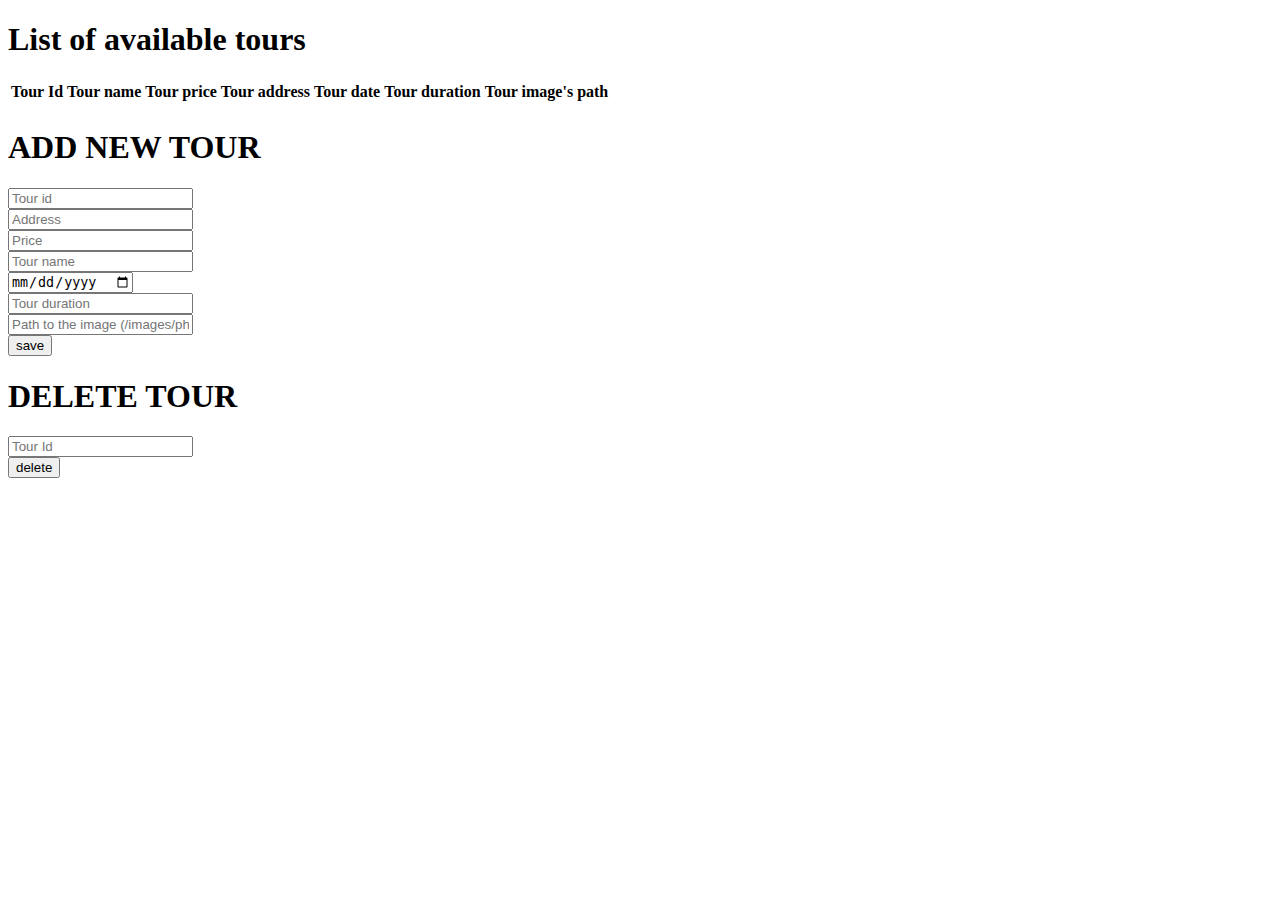
==== src/main/resources/templates/adminspage.html @ ff000af3 "Add files via upload" ====
<!DOCTYPE html>
<html lang="en" xmlns:th="http://www.w3.org/1999/xhtml">
<head>
    <meta charset="UTF-8">
    <title>UpdateTours</title>
    <link rel="stylesheet" type=text/css href="/style/tours.css"/>
    <link rel="shortcut icon"  href="/images/icon.png"/>
    <!--Import materialize.css-->
    <link type="text/css" rel="stylesheet" href="/style/materialize/css/materialize.min.css"  media="screen,projection"/>

    <!--Let browser know website is optimized for mobile-->
    <meta name="viewport" content="width=device-width, initial-scale=1.0"/>
    <script src="https://code.jquery.com/jquery-3.5.1.slim.min.js" integrity="sha384-DfXdz2htPH0lsSSs5nCTpuj/zy4C+OGpamoFVy38MVBnE+IbbVYUew+OrCXaRkfj" crossorigin="anonymous"></script>
    <!--Font-->
    <link rel="preconnect" href="https://fonts.gstatic.com">
    <link href="https://fonts.googleapis.com/css2?family=Roboto:ital,wght@0,100;0,300;0,400;0,500;0,700;0,900;1,100;1,300;1,400;1,500;1,700;1,900&display=swap" rel="stylesheet">

</head>
<body>
<div class="container">
    <h1>List of available tours</h1>
    <table>
        <thead>
        <tr>
            <th>Tour Id</th>
            <th>Tour name</th>
            <th>Tour price</th>
            <th>Tour address</th>
            <th>Tour date</th>
            <th>Tour duration</th>
            <th>Tour image's path</th>
        </tr>
        </thead>

        <tbody>
        <tr th:each="tourL : ${tours}">
            <td th:text="${tourL.tourid}"></td>
            <td th:text="${tourL.tourname}"></td>
            <td th:text="${tourL.price}"></td>
            <td th:text="${tourL.address}"></td>
            <td th:text="${tourL.tourdate}"></td>
            <td th:text="${tourL.tourduration}"></td>
            <td th:text="${tourL.image}"></td>
        </tr>
        </tbody>
    </table>
    <h1>ADD NEW TOUR</h1>
        <div class="row">
        <form class="col s12 update" th:action="@{/save}" method="POST" th:object="${tour}">
            <div class="row">
                <div class="input-field col s12">
                    <input placeholder="Tour id" type="number" name="address" required class="validate" th:field="*{tourid}">
                </div>
            </div>
            <div class="row">
                <div class="input-field col s12">
                    <input placeholder="Address" type="text" name="address" required class="validate" th:field="*{address}">
                </div>
            </div>
            <div class="row">
                <div class="input-field col s12">
                    <input placeholder="Price" type="text" name="price" required class="validate" th:field="*{price}">
                </div>
            </div>
            <div class="row">
                <div class="input-field col s12">
                    <input placeholder="Tour name" type="text" name="tour_name" required class="validate" th:field="*{tourname}">
                </div>
            </div>
            <div class="row">
                <div class="input-field col s12">
                    <input placeholder="Tour date" type="date" name="tourdate" required class="validate" th:field="*{tourdate}">
                </div>
            </div>
            <div class="row">
                <div class="input-field col s12">
                    <input placeholder="Tour duration" type="text" name="tourduration" required class="validate" th:field="*{tourduration}">
                </div>
            </div>
            <div class="row">
                <div class="input-field col s12">
                    <input placeholder="Path to the image (/images/photo.jpg)" type="text" name="image" required class="validate" th:field="*{image}">
                </div>
            </div>
            <div class="row">
                <div class="input-field col s12">
                    <input type="submit" name="submit" class="center btn regbtn" value="save" >
                </div>
            </div>
        </form>
    </div>


        <h1>DELETE TOUR</h1>
        <div class="row">
            <form class="col s12 update" th:action="@{/delete}" method="POST">
                <div class="row">
                    <div class="input-field col s12">
                        <input placeholder="Tour Id" type="text" name="tourid" required class="validate" th:object="${tourid}">
                    </div>
                </div>
                <div class="row">
                    <div class="input-field col s12">
                        <input type="submit" name="submit" class="center btn regbtn" value="delete" >
                    </div>
                </div>
            </form>
    </div>

<!--    <h1>UPDATE TOUR</h1>-->
<!--    <div class="row">-->
<!--        <form class="col s12 update" th:action="@{'/update/'+${tourid}}" method="POST">-->
<!--            <div class="row">-->
<!--                <div class="input-field col s12">-->
<!--                    <input placeholder="Tour Id" type="text" name="tourid" required class="validate" th:object="${tourid}">-->
<!--                </div>-->
<!--            </div>-->
<!--            <div class="row">-->
<!--                <div class="input-field col s12">-->
<!--                    <input type="submit" name="submit" class="center btn regbtn" value="UPDATE" >-->
<!--                </div>-->
<!--            </div>-->
<!--        </form>-->
<!--    </div>-->
</div>

<script type="text/javascript" src="/js/tours.js"></script>
<script type="text/javascript" src="/materialize/js/materialize.min.js"></script>
</body>
</html>
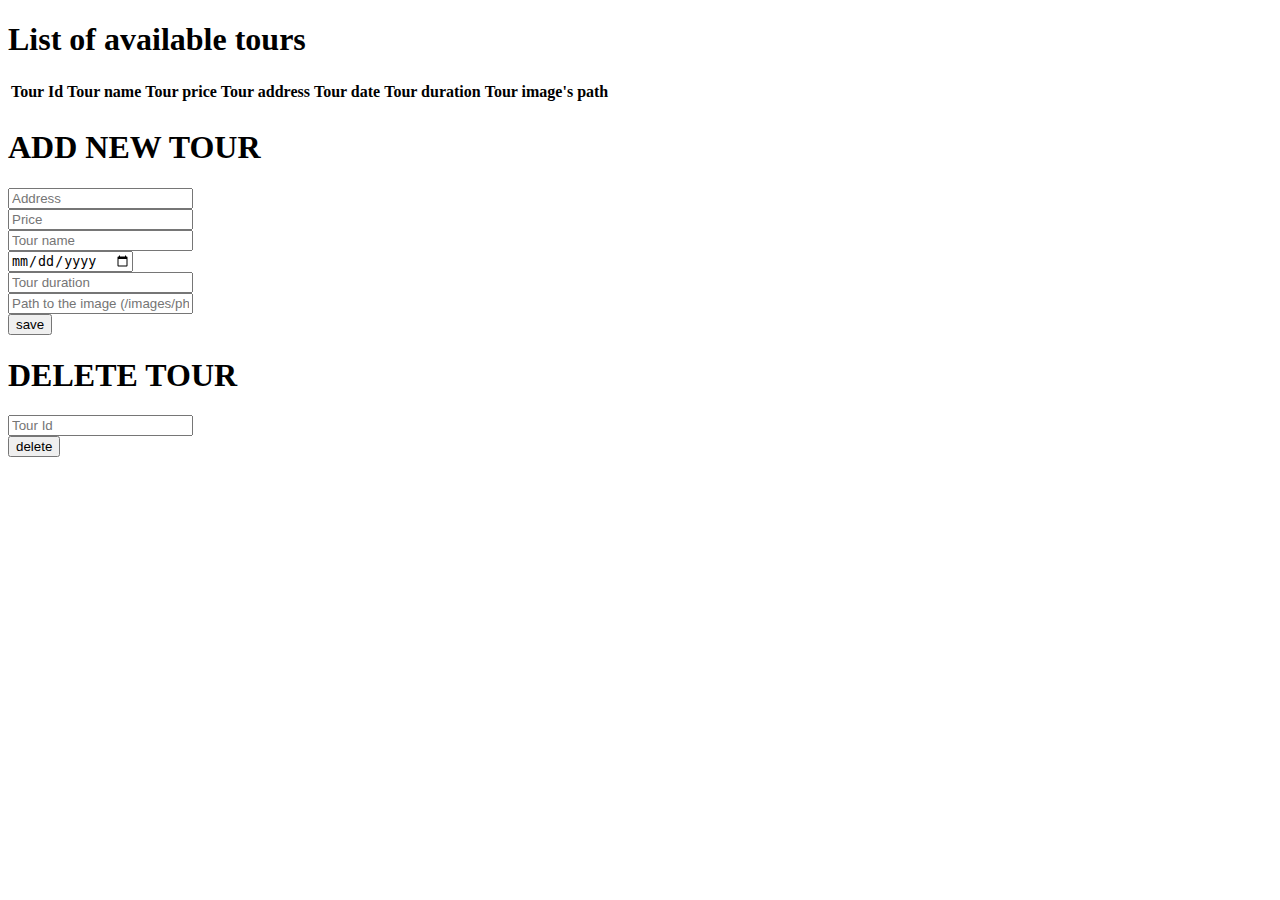
==== commit fb7fcf37: "Add files via upload" ====
--- a/src/main/resources/templates/adminspage.html
+++ b/src/main/resources/templates/adminspage.html
@@ -47,11 +47,6 @@
     <h1>ADD NEW TOUR</h1>
         <div class="row">
         <form class="col s12 update" th:action="@{/save}" method="POST" th:object="${tour}">
-            <div class="row">
-                <div class="input-field col s12">
-                    <input placeholder="Tour id" type="number" name="address" required class="validate" th:field="*{tourid}">
-                </div>
-            </div>
             <div class="row">
                 <div class="input-field col s12">
                     <input placeholder="Address" type="text" name="address" required class="validate" th:field="*{address}">
